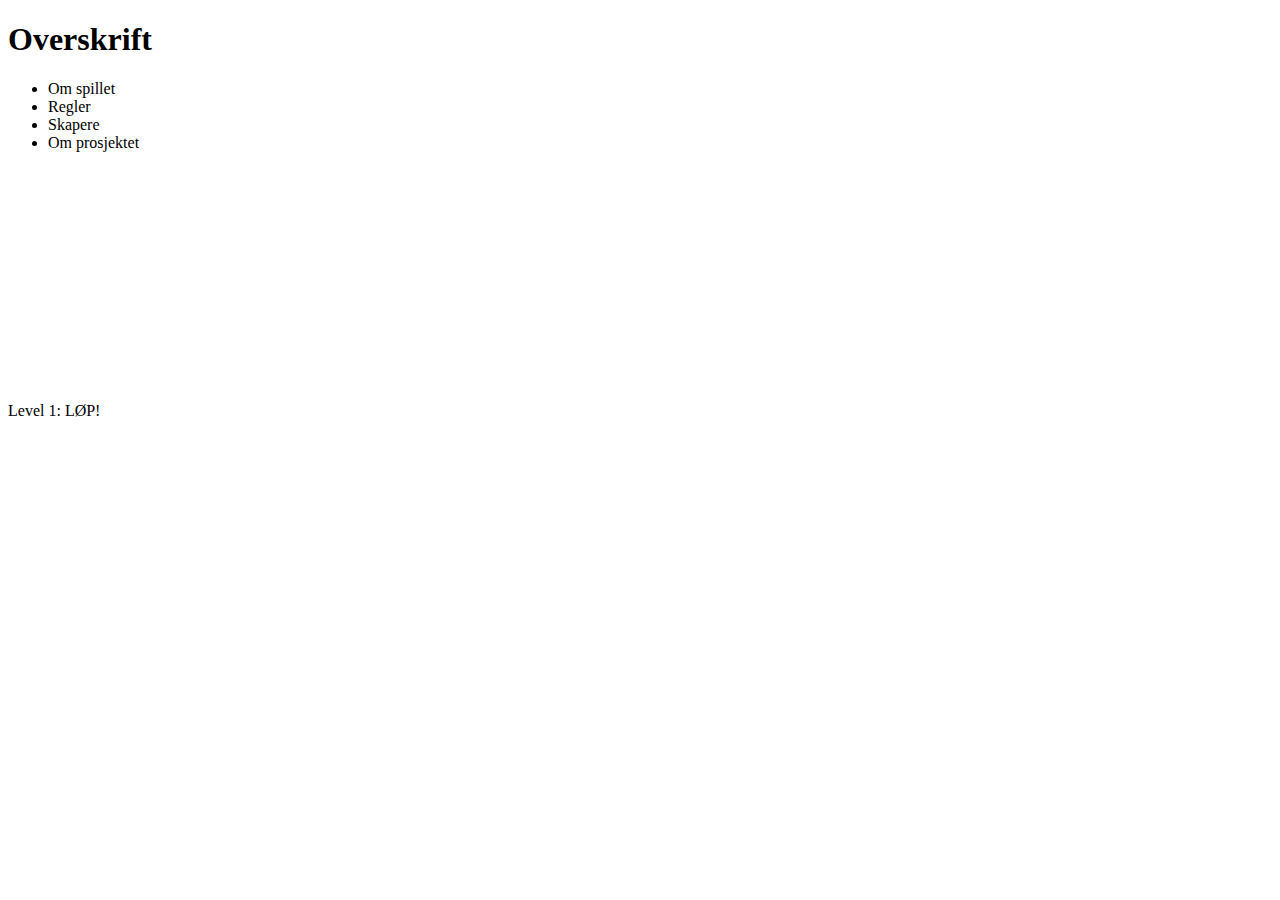
==== hoved.html @ 85b408b8 "Add files via upload" ====
<!DOCTYPE html>
<html>
<head>
    <meta charset="UTF-8">
    <meta name="viewport" content="width=device-width">
    <title>tiles</title>
    <link rel="stylesheet" href="css/index.css"> 
    
</head>
<body>
    <h1>Overskrift</h1>


<div id="main"></div>
    <ul>
        <li onmouseover="over()" onmouseout="out()">Om spillet</li>
        <li onmouseover="over1()" onmouseout="out1()">Regler</li>
        <li onmouseover="over2()" onmouseout="out2()">Skapere</li>
        <li onmouseover="over3()" onmouseout="out3()">Om prosjektet</li>
    </ul>
    <div id="containermenu">
        <div id="cssspill" style="visibility: hidden;">
            Spillet handler om er frosk som er på jakt
            etter å bli et menneske, han har hørt ryktet som
            sier at om man kysser en EKTE prinsesse vil man
            forvandles! Din oppgave er å få frosken frem til
            prinsessen som befinner seg i slutten av spillet!
        </div>
        <div id="css1spill"style="visibility: hidden;">
            JUMP = W eller pil opp <br>
            LEFT = A eller venstre pil<br>
            RIGHT = D eller høyre pil<br>
            DEATH = Berøring av spikes eller om du faller ut av mappet<br>
            NEXT level = Rør skiltet
        </div>
        <div id="css2spill" style="visibility: hidden;">
            Spillet er laget av:<br> 
            Didrik.k.Bjerkan <br>
            Vegard Merkesvik<br> 
            Andreas Magnarson Nypan
        </div>
        <div id="css3spill" style="visibility: hidden;">
            Prosjektet tilhører emnet INFT1003 Webteknologi og teamarbeid (2021 HØST).
            Prosjektet går ut på å lage et spill med webgrensesnitt med 
            tilhørende nettside med annet innhold. Spillet vi har valgt er et platforming
            spill. 

        </div>   

    <div id="messagebox">
        <span id="level">Level 1:  </span>
        <span id ="melding">LØP!</span>
    </div><br>

    <div id="gamecenter">
        <canvas id="game" width="480" height="320"></canvas>
    </div>
</div>


    
    

    <script src="js/game.js"></script>
    <script src="js/spiller.js"></script>
    <script src="js/new.js"></script>
    <script src="js/movement.js"></script>
    <script src="js/collision.js"></script>
    <script src="js/spillerimg.js"></script>
    <script src="JS/nextLevel.js"></script>
    <script src="JS/nettside.js"></script>
</body>
</html>
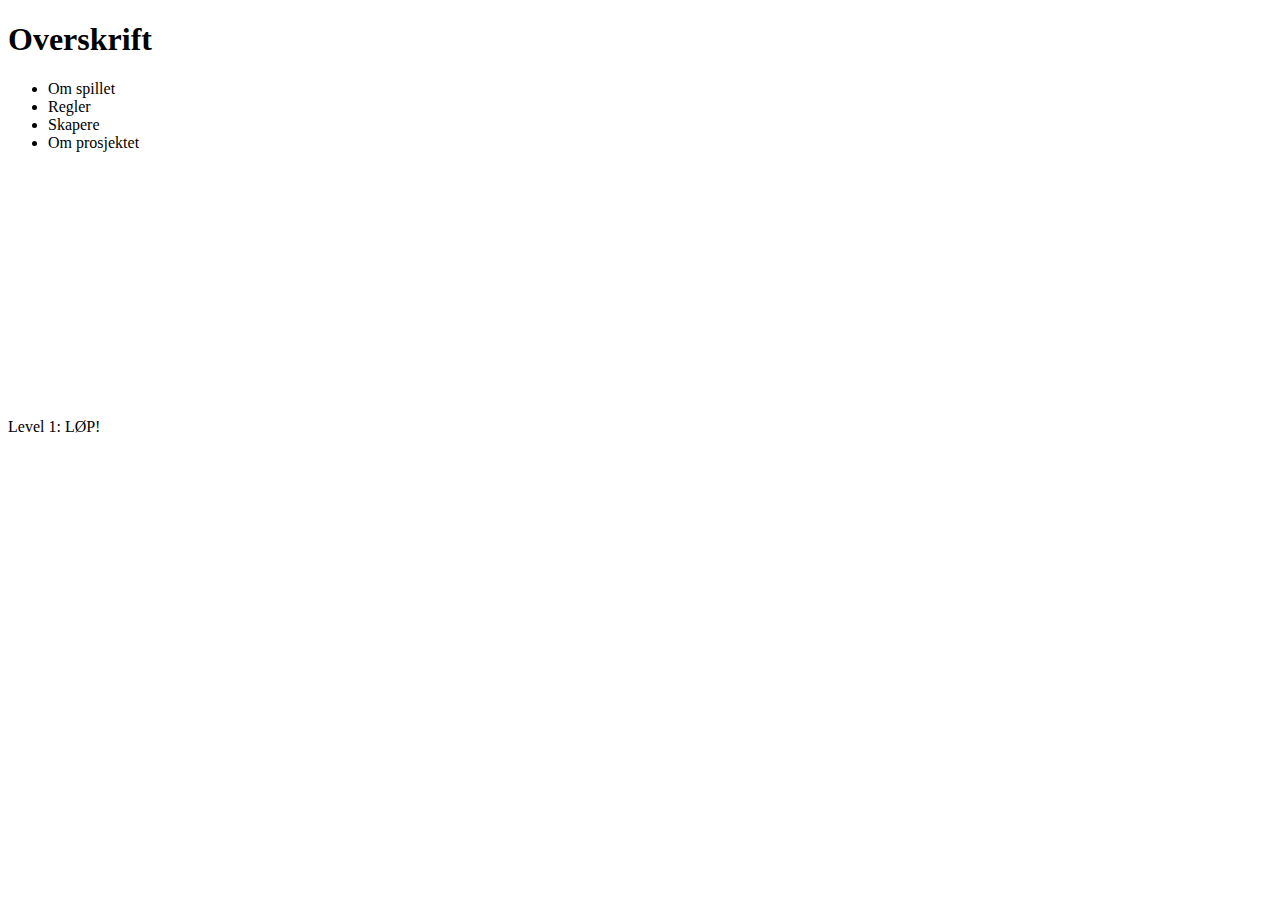
==== commit 0feec4dc: "Add files via upload" ====
--- a/hoved.html
+++ b/hoved.html
@@ -8,10 +8,20 @@
     
 </head>
 <body>
+    <img id="frog0" src="bilder/frog0.png" style="display: none;">
+    <img id="Run0" src="bilder/Run0.png" style="display: none;">
+    <img id="Jump0" src="bilder/Jump0.png" style="display: none;">
+    <img id="Fall0" src="bilder/Fall0.png" style="display: none;">
+    <img id="frog1" src="bilder/frog1.png" style="display: none;">
+    <img id="Run1" src="bilder/Run1.png" style="display: none;">
+    <img id="Jump1" src="bilder/Jump1.png" style="display: none;">
+    <img id="Fall1" src="bilder/Fall1.png" style="display: none;">
+        
     <h1>Overskrift</h1>
 
 
-<div id="main"></div>
+<div id="main">
+    
     <ul>
         <li onmouseover="over()" onmouseout="out()">Om spillet</li>
         <li onmouseover="over1()" onmouseout="out1()">Regler</li>
@@ -27,7 +37,7 @@
             prinsessen som befinner seg i slutten av spillet!
         </div>
         <div id="css1spill"style="visibility: hidden;">
-            JUMP = W eller pil opp <br>
+            JUMP =SPACE, W eller pil opp <br>
             LEFT = A eller venstre pil<br>
             RIGHT = D eller høyre pil<br>
             DEATH = Berøring av spikes eller om du faller ut av mappet<br>
@@ -46,7 +56,7 @@
             spill. 
 
         </div>   
-
+    <p id="teller"></p>
     <div id="messagebox">
         <span id="level">Level 1:  </span>
         <span id ="melding">LØP!</span>
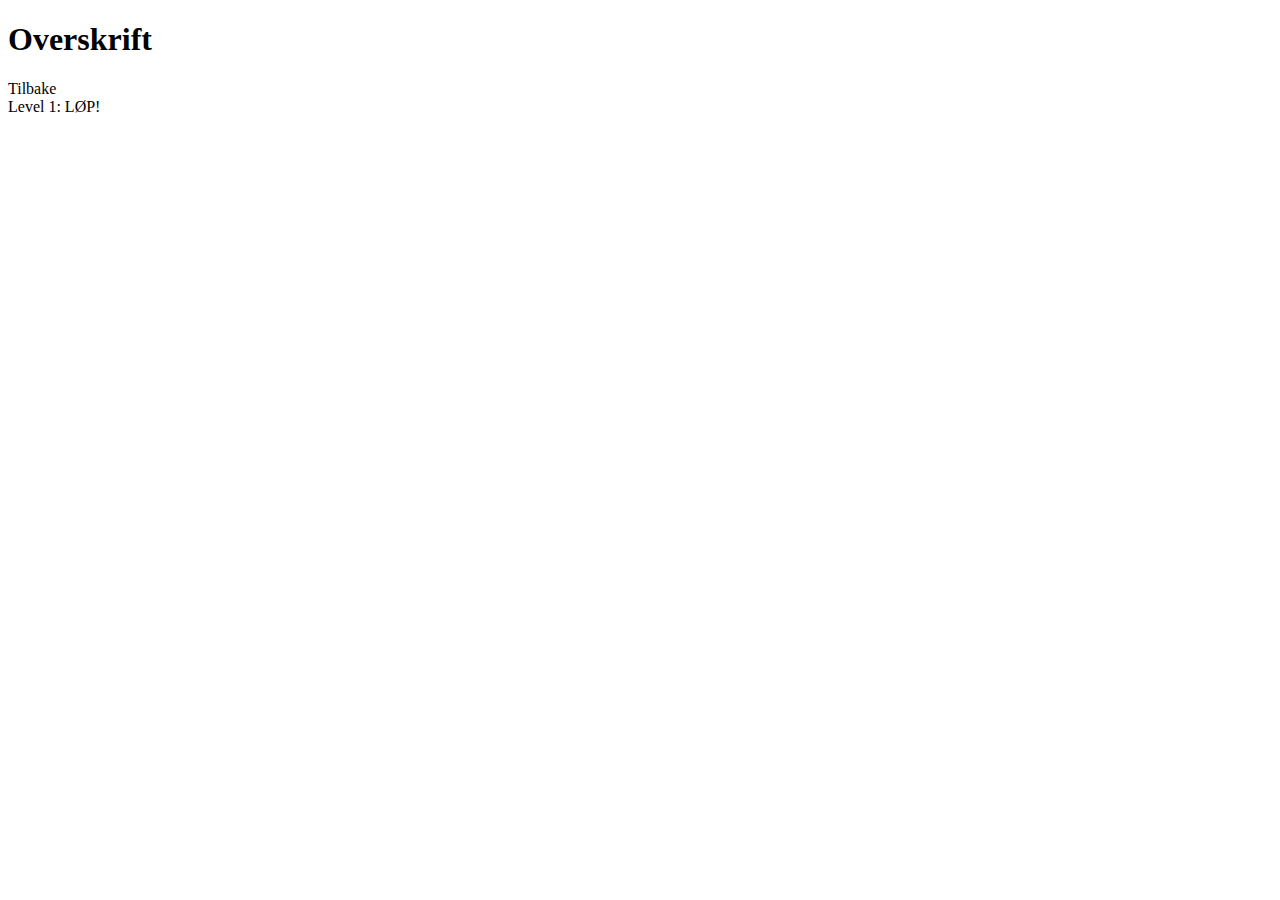
==== commit 8c10e9cf: "Add files via upload" ====
--- a/hoved.html
+++ b/hoved.html
@@ -16,56 +16,22 @@
     <img id="Run1" src="bilder/Run1.png" style="display: none;">
     <img id="Jump1" src="bilder/Jump1.png" style="display: none;">
     <img id="Fall1" src="bilder/Fall1.png" style="display: none;">
-        
+    <audio controls autoplay loop volume="0.2" style="display: none;"> <source src="sound/bgmusic.mp3" type="audio/mpeg"> </audio>
+
     <h1>Overskrift</h1>
-
+    <div id="Tilbake" onclick="backTofront()">Tilbake</div>
 
 <div id="main">
-    
-    <ul>
-        <li onmouseover="over()" onmouseout="out()">Om spillet</li>
-        <li onmouseover="over1()" onmouseout="out1()">Regler</li>
-        <li onmouseover="over2()" onmouseout="out2()">Skapere</li>
-        <li onmouseover="over3()" onmouseout="out3()">Om prosjektet</li>
-    </ul>
-    <div id="containermenu">
-        <div id="cssspill" style="visibility: hidden;">
-            Spillet handler om er frosk som er på jakt
-            etter å bli et menneske, han har hørt ryktet som
-            sier at om man kysser en EKTE prinsesse vil man
-            forvandles! Din oppgave er å få frosken frem til
-            prinsessen som befinner seg i slutten av spillet!
+        
+        <div id="status">
+            <div id="messagebox" class="cssBox">Level 1: LØP!</div>
+            <div id="teller"     class="cssBox"></div>
+            <div id="death"      class="cssBox"> </div>
         </div>
-        <div id="css1spill"style="visibility: hidden;">
-            JUMP =SPACE, W eller pil opp <br>
-            LEFT = A eller venstre pil<br>
-            RIGHT = D eller høyre pil<br>
-            DEATH = Berøring av spikes eller om du faller ut av mappet<br>
-            NEXT level = Rør skiltet
-        </div>
-        <div id="css2spill" style="visibility: hidden;">
-            Spillet er laget av:<br> 
-            Didrik.k.Bjerkan <br>
-            Vegard Merkesvik<br> 
-            Andreas Magnarson Nypan
-        </div>
-        <div id="css3spill" style="visibility: hidden;">
-            Prosjektet tilhører emnet INFT1003 Webteknologi og teamarbeid (2021 HØST).
-            Prosjektet går ut på å lage et spill med webgrensesnitt med 
-            tilhørende nettside med annet innhold. Spillet vi har valgt er et platforming
-            spill. 
-
-        </div>   
-    <p id="teller"></p>
-    <div id="messagebox">
-        <span id="level">Level 1:  </span>
-        <span id ="melding">LØP!</span>
-    </div><br>
-
     <div id="gamecenter">
         <canvas id="game" width="480" height="320"></canvas>
     </div>
-</div>
+</div>  
 
 
     
@@ -79,5 +45,7 @@
     <script src="js/spillerimg.js"></script>
     <script src="JS/nextLevel.js"></script>
     <script src="JS/nettside.js"></script>
+    <script src="JS/telling-musikk.js"></script>
+
 </body>
 </html>